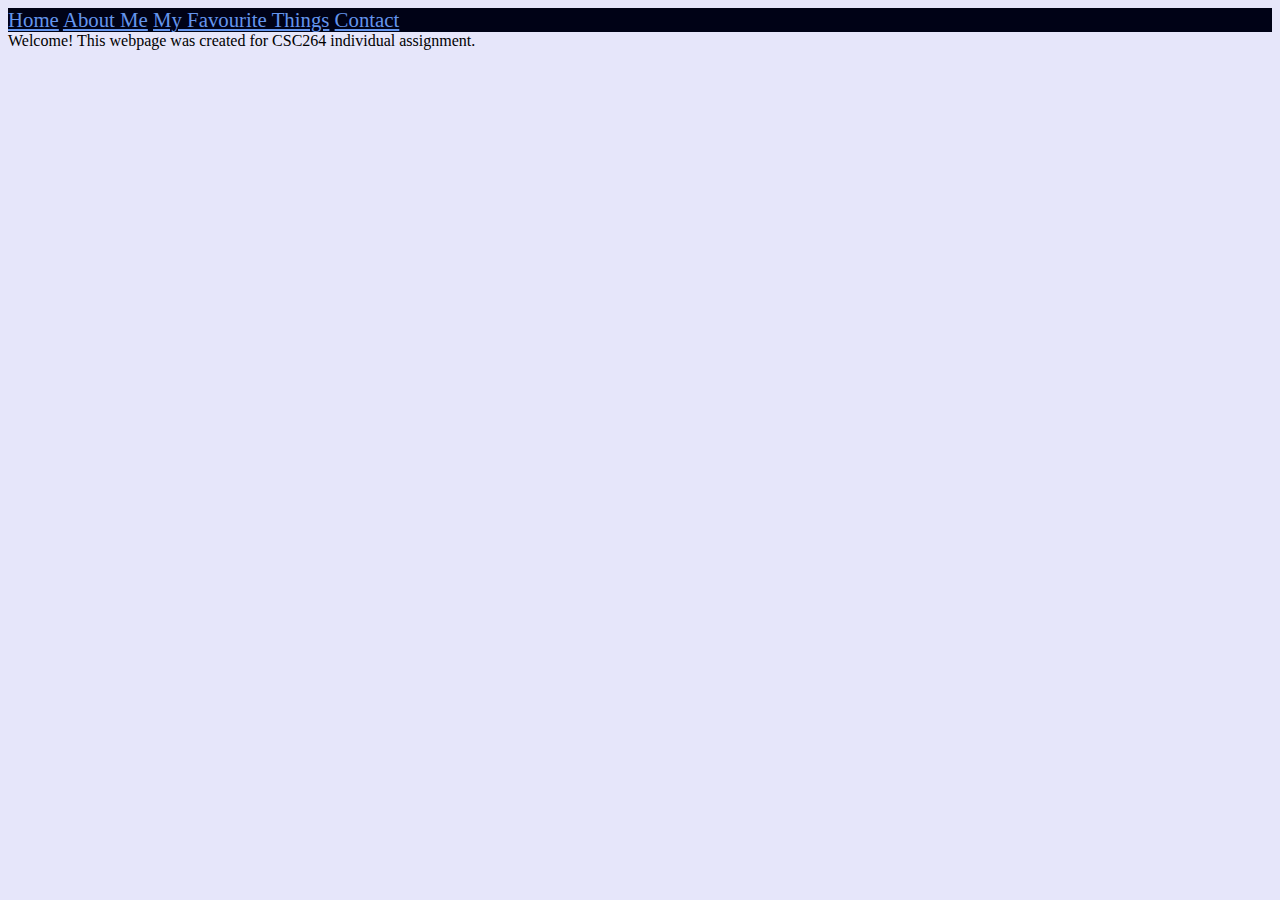
==== index.html @ 4f796093 "Add files via upload" ====
<!doctype html>
<html>
<head>
<title>Muhd Izzan's Webpage</title>
<link href="webpage.css" rel="stylesheet" type="text/css">
</head>

<body style="background-color: lavender">
	<div id="banner">
	<a href="izzanrozlan.github.io">Home</a>
	<a href="#">About Me</a>
	<a href="#">My Favourite Things</a>
	<a href="#">Contact</a>
	</div>
	Welcome! This webpage was created for CSC264 individual assignment.
</body>
</html>
---- webpage.css ----
#banner
{
	background-color:#000216;
	color:silver;
	font-family: Futura;
	font-size: 130%;
}
a:link{color:cornflowerblue;}
a:hover{color:firebrick}
a:visited{color:dodgerblue;}
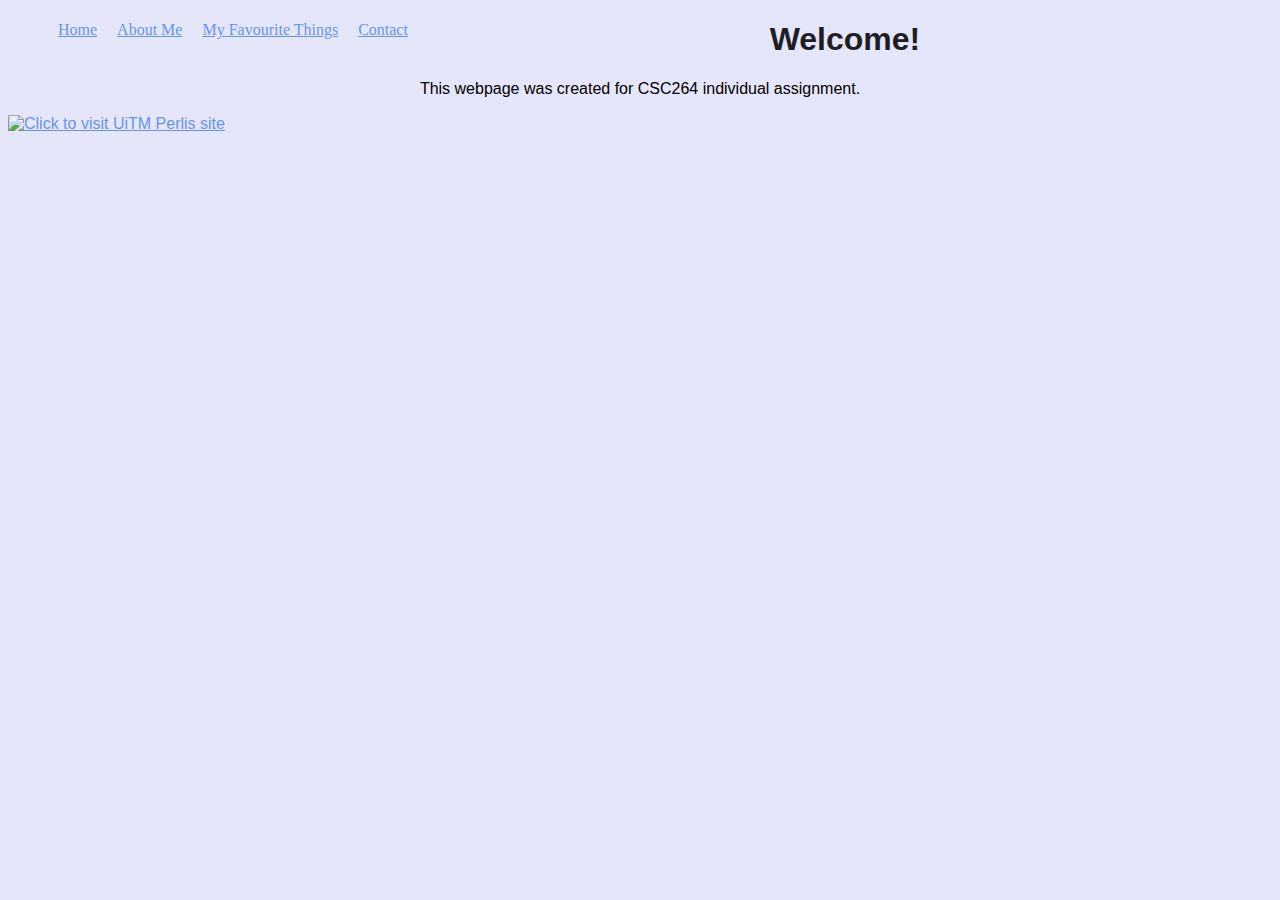
==== commit 787c5906: "Add files via upload" ====
--- a/index.html
+++ b/index.html
@@ -3,15 +3,31 @@
 <head>
 <title>Muhd Izzan's Webpage</title>
 <link href="webpage.css" rel="stylesheet" type="text/css">
+<style>
+	ul {
+	list-style-type: none;
+	}
+	li {
+	 float:left;
+	display:block;
+	padding-left: 10px;
+	padding-right: 10px;
+	text-align: center;
+	}
+</style>	
 </head>
 
 <body style="background-color: lavender">
 	<div id="banner">
-	<a href="izzanrozlan.github.io">Home</a>
-	<a href="#">About Me</a>
-	<a href="#">My Favourite Things</a>
-	<a href="#">Contact</a>
+	<ul>
+	 <li><a href="izzanrozlan.github.io">Home</a></li>
+	 <li><a href="#">About Me</a></li>
+	 <li><a href="#">My Favourite Things</a></li>
+	 <li><a href="#">Contact</a></li>
+	</ul>
 	</div>
-	Welcome! This webpage was created for CSC264 individual assignment.
+	<h1>Welcome!</h1>
+<p> <center>This webpage was created for CSC264 individual assignment.</center></p>
+<a href='https://perlis.uitm.edu.my'><img src="uitm logo.png" width="25%" height="50%" alt="Click to visit UiTM Perlis site" align='center'/></a>
 </body>
 </html>
--- a/webpage.css
+++ b/webpage.css
@@ -1,10 +1,16 @@
 #banner
 {
 	background-color:#000216;
-	color:silver;
 	font-family: Futura;
-	font-size: 130%;
+}
+h1{
+	font-family: Futura, "Helvetica Neue", Helvetica, Arial, "sans-serif";
+	color:#1E1F25;
+	text-align: center;
+}
+body{
+	font-family: Futura, "Helvetica Neue", Helvetica, Arial, "sans-serif";
 }
 a:link{color:cornflowerblue;}
-a:hover{color:firebrick}
-a:visited{color:dodgerblue;}+a:hover{color:firebrick;}
+a:visited{color:#1155D0;}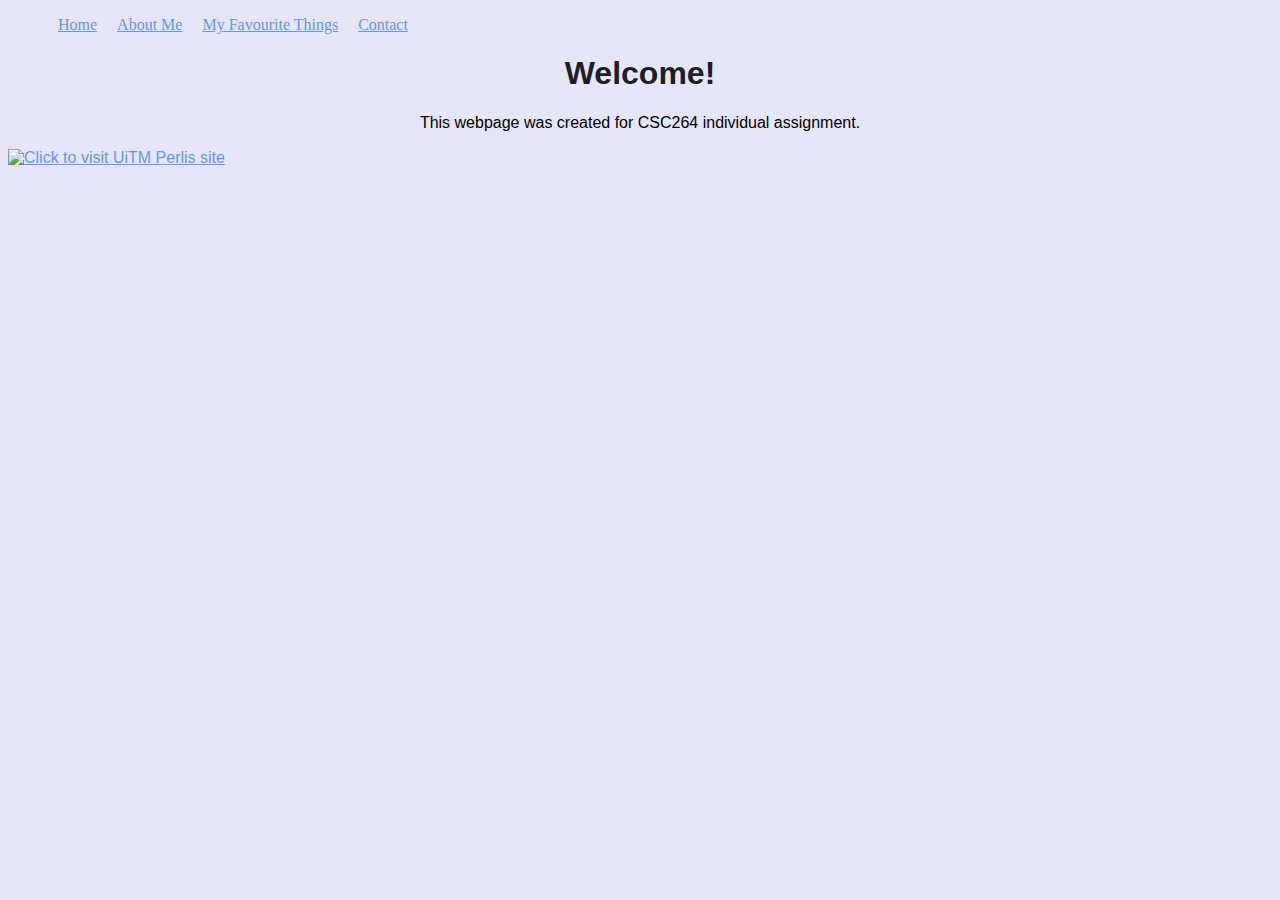
==== commit f03ae00c: "update" ====
--- a/index.html
+++ b/index.html
@@ -26,8 +26,9 @@
 	 <li><a href="#">Contact</a></li>
 	</ul>
 	</div>
+	<br>
 	<h1>Welcome!</h1>
-<p> <center>This webpage was created for CSC264 individual assignment.</center></p>
-<a href='https://perlis.uitm.edu.my'><img src="uitm logo.png" width="25%" height="50%" alt="Click to visit UiTM Perlis site" align='center'/></a>
+	<p id="content"> <center>This webpage was created for CSC264 individual assignment.</center></p>
+	<a href='https://perlis.uitm.edu.my'><img src="uitm logo.png" width="25%" height="50%" alt="Click to visit UiTM Perlis site" align='center'/></a>
 </body>
 </html>
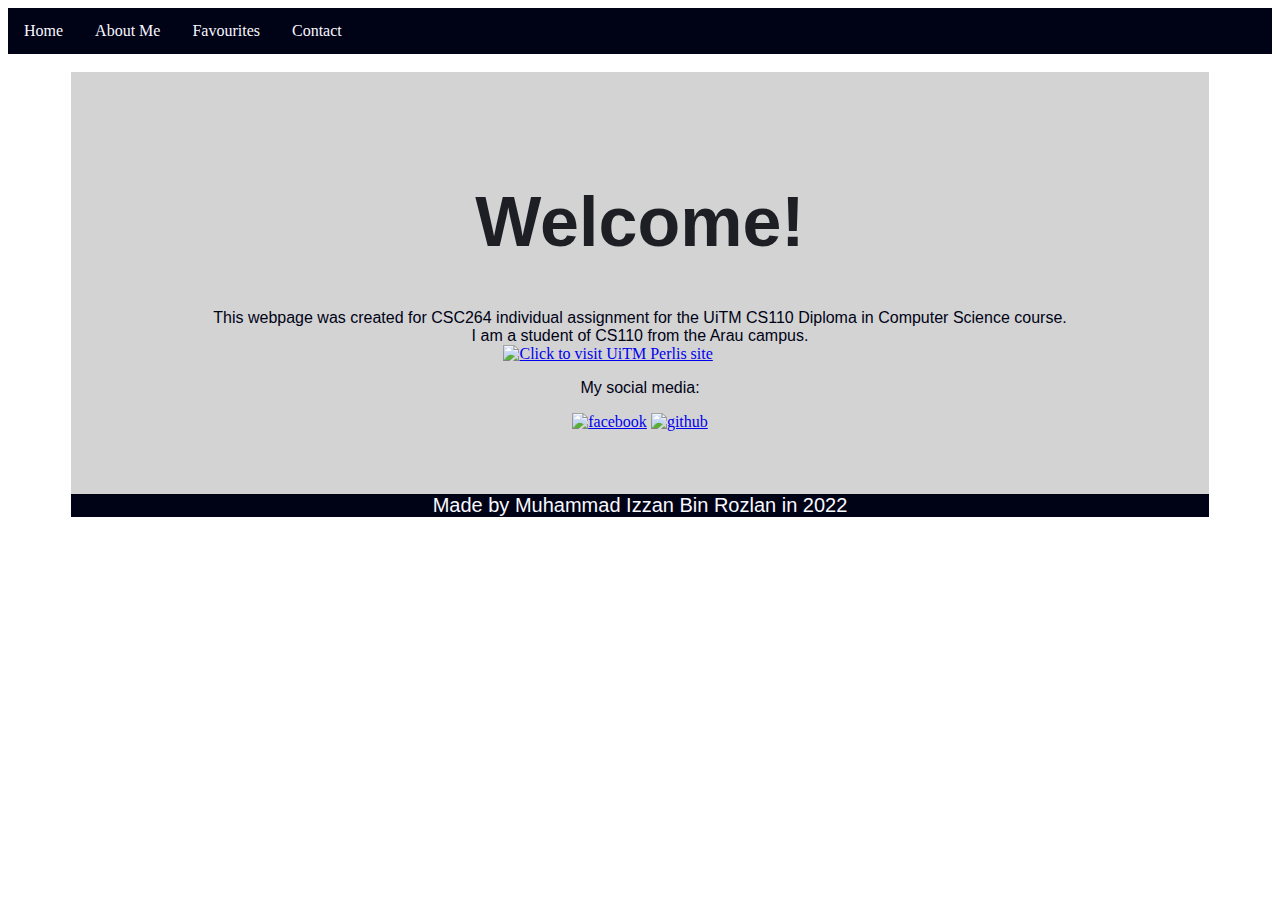
==== commit 1b4fca3b: "Add new version" ====
--- a/index.html
+++ b/index.html
@@ -2,33 +2,35 @@
 <html>
 <head>
 <title>Muhd Izzan's Webpage</title>
-<link href="webpage.css" rel="stylesheet" type="text/css">
-<style>
-	ul {
-	list-style-type: none;
-	}
-	li {
-	 float:left;
-	display:block;
-	padding-left: 10px;
-	padding-right: 10px;
-	text-align: center;
-	}
-</style>	
+<link href="webpage.css" rel="stylesheet" type="text/css">	
 </head>
 
-<body style="background-color: lavender">
-	<div id="banner">
-	<ul>
-	 <li><a href="izzanrozlan.github.io">Home</a></li>
-	 <li><a href="#">About Me</a></li>
-	 <li><a href="#">My Favourite Things</a></li>
-	 <li><a href="#">Contact</a></li>
-	</ul>
+<body background="gurren lagann landscape.png">
+<div class="banner">	
+<ul>
+	 <li><a href="index.html">Home</a></li>
+	 <li><a href="about.html">About Me</a></li>
+	 <li><a href="favourites.html">Favourites</a></li>
+	 <li><a href="contact.html">Contact</a></li>
+</ul>
+</div>	
+	<br>
+	<section class="contentpage">
+	<h1>Welcome!</h1>
+	<div class="content"><center>This webpage was created for CSC264 individual assignment for the UiTM CS110 Diploma in Computer Science course. <br> I am a student of CS110 from the Arau campus.</center></div>
+	<a href='https://perlis.uitm.edu.my' target="_blank"><img src="uitm logo.png" width="27%" height="32%" class="center" alt="Click to visit UiTM Perlis site"/></a>
+		
+	<div class="content">
+	  <p><center>My social media:</center></p>
 	</div>
-	<br>
-	<h1>Welcome!</h1>
-	<p id="content"> <center>This webpage was created for CSC264 individual assignment.</center></p>
-	<a href='https://perlis.uitm.edu.my'><img src="uitm logo.png" width="25%" height="50%" alt="Click to visit UiTM Perlis site" align='center'/></a>
+	<center>
+	<a href="https://www.facebook.com/izzan.rozlan" target="_blank"><img src="Facebook_f_logo_(2021).svg.png" width="100" height="100" alt="facebook"/></a>
+	<a href="https://github.com/izzanrozlan" target="_blank"><img src="github.png" width="100" height="100" alt="github"/></a>
+	</center>
+	</section>
+	<footer>
+	Made by Muhammad Izzan Bin Rozlan in 2022
+	</footer>
+	
 </body>
 </html>
--- a/webpage.css
+++ b/webpage.css
@@ -1,16 +1,78 @@
-#banner
-{
-	background-color:#000216;
-	font-family: Futura;
+.banner ul {
+  list-style-type: none;
+  margin: 0;
+  padding: 0;
+  overflow: hidden;
+  background-color: #000216;
+  font-family: Futura;
 }
+
+.banner li {
+  float: left;
+}
+
+.banner li a {
+  display: block;
+  color: ghostwhite;
+  text-align: center;
+  padding: 14px 16px;
+  text-decoration: none;
+}
+
+li a:hover {background-color: firebrick;}
+
 h1{
 	font-family: Futura, "Helvetica Neue", Helvetica, Arial, "sans-serif";
 	color:#1E1F25;
 	text-align: center;
+	font-size: 70px;
 }
-body{
+
+
+#formtext{
+	font-family:"Gill Sans", "Gill Sans MT", Helvetica, Arial, "sans-serif";
+	color:#000216;
+	font-size: 130%;
+}
+#favtext{
+	font-family:"Gill Sans", "Gill Sans MT", Helvetica, Arial, "sans-serif";
+	color:#000216;
+	font-size: 110%;
+}
+footer {
+	background-color: #000216;
+	color: ghostwhite;
+	font-family: "Gill Sans", "Gill Sans MT", "Myriad Pro", "DejaVu Sans Condensed", Helvetica, Arial, "sans-serif";
+	font-size: 20px;
+	text-align: center;
+	width:90%;
+	margin-right: auto;
+	margin-left: auto;
+}
+.content{
 	font-family: Futura, "Helvetica Neue", Helvetica, Arial, "sans-serif";
+	color:#000216;
 }
-a:link{color:cornflowerblue;}
-a:hover{color:firebrick;}
-a:visited{color:#1155D0;}+
+
+section.contentpage{
+	display:block;
+	width:80%;
+	background-color:lightgrey;
+	margin-right: auto;
+	margin-left: auto;
+	padding: 5%;
+}
+section.form{
+	display:block;
+	width:80%;
+	background-color:lightgrey;
+	margin-right: auto;
+	margin-left: auto;
+}
+
+.center {
+  display: block;
+  margin-left: auto;
+  margin-right: auto;
+}